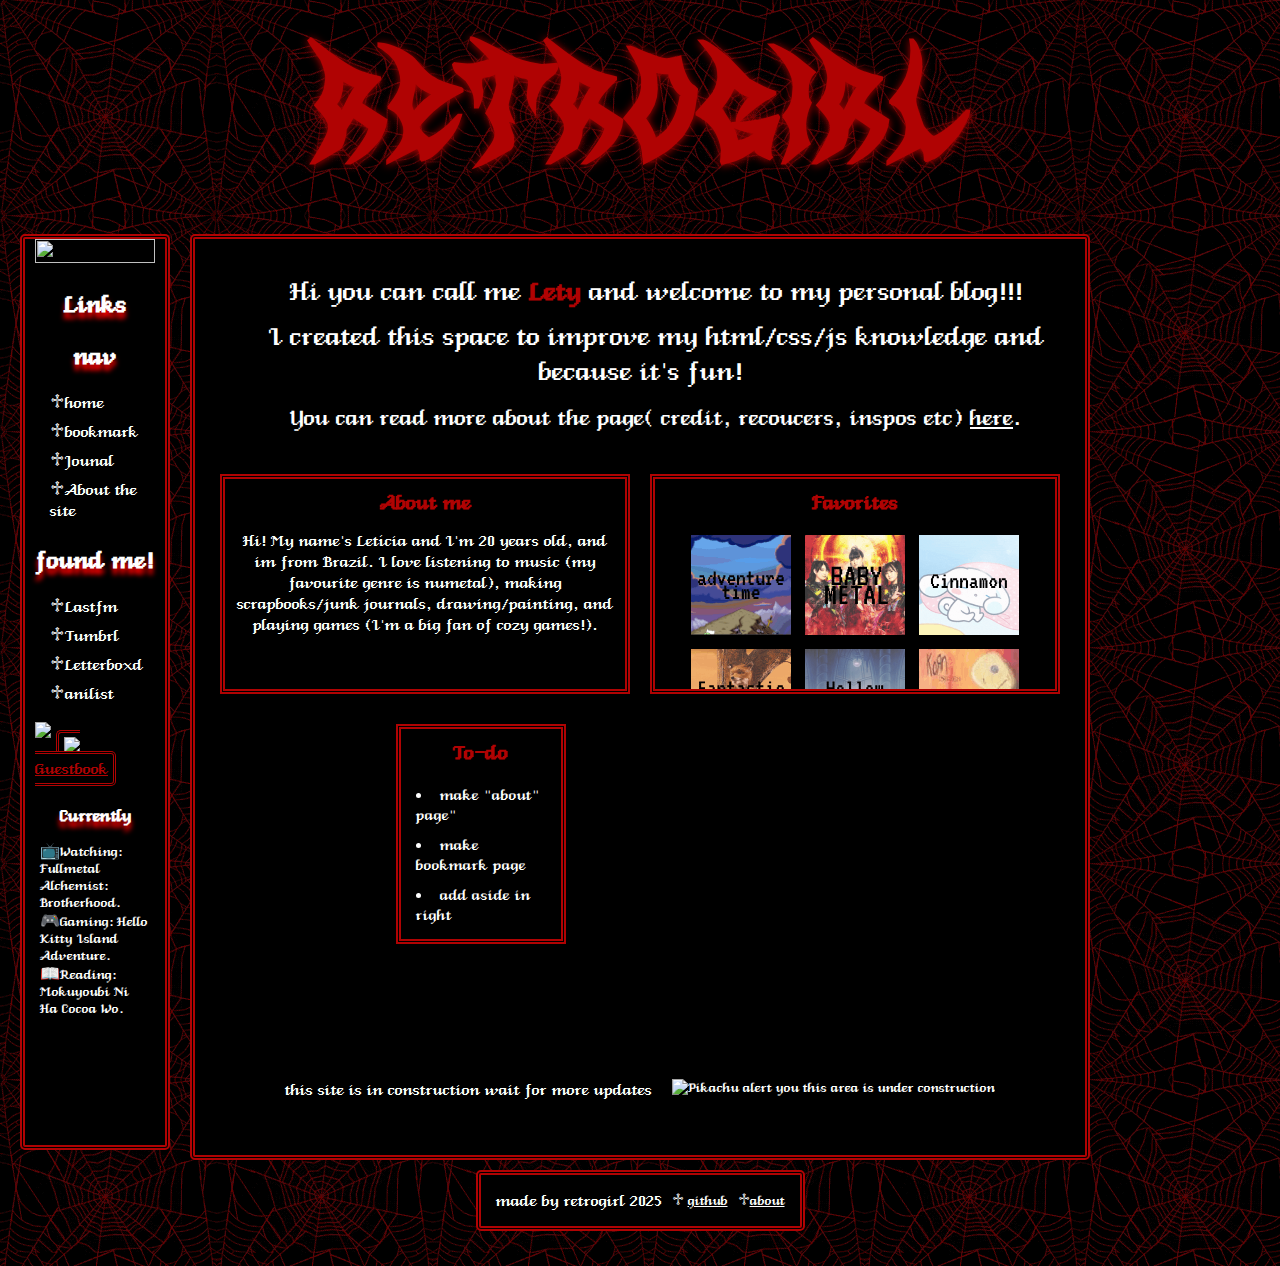
==== public/index.html @ 82adba90 "add gitpet" ====
<!DOCTYPE html>
<html lang="en">
<head>
    <meta charset="UTF-8">
    <meta name="viewport" content="width=device-width, initial-scale=1.0">
    <link rel="shortcut icon" href="https://64.media.tumblr.com/6176da84375c4bc84b3a0d38ea97bce7/e4faf451d7d1f33d-41/s75x75_c1/9f447d9c565145a7c6f2fb1827cfc36c6c5017eb.gif" type="image/x-icon">
    <link rel="stylesheet" href="../src/style.css">
    <title>Retrogirl blog</title>
</head>
    
<body>
    <header>
        <a style="text-decoration: none;" href="index.html"><h1>Retrogirl</h1></a>
    </header>
        <aside id="left">
            <nav>
                <img style="width: 100%; height: 24px; position: relative; top: 0px;" src="https://64.media.tumblr.com/d287e359504b31a54ffe06385b9b0549/0c5d4fa4b3ef8e34-23/s540x810/8b0ea382748f654c6484a80705205e8f1c4c9597.gifv" aria-hidden="true">
                <h2>Links</h2>
                <h3>nav</h3>
                <a href="index.html">home</a>
                <a href="#">bookmark</a>
                <a href="">Jounal</a>
                <a href="about.html">About the site</a>
                <h3>found me!</h3>
                <a target="_blank" href="https://www.last.fm/user/RETR0GIRL">Lastfm</a>
                <a target="_blank" href="https://www.tumblr.com/blog/akigel">Tumbrl</a>
                <a target="_blank" href="https://letterboxd.com/retrogirl/">Letterboxd</a>
                <a target="_blank" href="https://anilist.co/user/RETROGIRL/">anilist</a>
                
            </nav>
            <img style="width: 100%; margin: 15px 0px;" src="https://64.media.tumblr.com/2590d3fc0c6e24b89ab6dd9a75f3d83b/66f8bee48421ca35-42/s250x400/fd268bc835aba4bd6736b3b7f5c9fd586fefd212.gifv" aria-hidden="true">
            <a id="guestbook" target="_blank" href="http://users3.smartgb.com/g/g.php?a=s&i=g36-38257-b6"><img src="https://64.media.tumblr.com/45a566db2c2cb395f54756c3f6457eb0/e4faf451d7d1f33d-07/s75x75_c1/6d3c5a83e920301321ecfe7824535cafcdb9288f.gifv"  aria-hidden="true"> Guestbook</a>
            <div id="Currently">
                <h3>Currently</h3>
                <p>📺Watching: Fullmetal Alchemist: Brotherhood.</p>
                <p>🎮Gaming: Hello Kitty Island Adventure.</p>
                <p>📖Reading: Mokuyoubi Ni Ha Cocoa Wo.</p>
            </div>
        </aside>
        <main>
             <section class="introducion">
            <p>Hi you can call me <strong>Lety</strong> and welcome to my personal blog!!! </p> 
            <p>I created this space to improve my html/css/js knowledge and because it's fun!</p>
            <p><small>You can read more about the page( credit, recoucers, inspos etc) <a href="about.html">here</a>.</small></p>
        </section>
            <section id="detail">
                <div class="container">
                    <h2>About me</h2>
                    <p>Hi! My name's Letícia and I'm 20 years old, and im from Brazil. I love listening to music (my favourite genre is numetal), making scrapbooks/junk journals, drawing/painting, and playing games (I'm a big fan of cozy games!). 
                    </p>
                    
                </div> 
            <div class="container">
                <h2>Favorites</h2>
                   <img src="../src/img/adventure time.gif" alt="Adventure Time ">
                   <img src="../src/img/BM.gif" alt="BabyMetal">
                   <img src="../src/img/Cinnamon.gif" alt="Cinnamon">
                   <img src="../src/img/Fantastic Mr. Fox.gif" alt="Fantastic Mr. Fox">
                   <img src="../src/img/HollowKnight.gif" alt="Hollow Knight">
                   <img src="../src/img/numetal.gif" alt="Nu Metal">
                    <img src="../src/img/saiki k.gif" alt="The Disastrous Life of Saiki K.">
                    <img src="../src/img/SOAD.gif" alt="System Of Down">
                    <img src="../src/img/yves.gif" alt="">
    </div>
        </section>
        <section>

            <div class="container" id="todo">
                <h2>To-do</h2>
                <ul>
                    <li>make "about" page"</li>
                    <li>make bookmark page</li>
                    <li>add aside in right</li>
                    <li>make a journal page</li>
                    <li>change favorites gifs</li>
                </ul>
            </div>
            <div>
                <div id="pet"><iframe width="314" height="321" scrolling="no" src="https://gifypet.neocities.org/pet/pet.html?name=Zé Vampi&dob=1743540930&gender=b&element=Fire&pet=https%3A%2F%2Fweb.archive.org%2Fweb%2F20090726105400%2Fhttp%3A%2F%2Fwww.geocities.com%2Fbloodties_henryfitzroy%2Fvampire36.gif&map=https%3A%2F%2F64.media.tumblr.com%2F1e5c082649fd222c01dee635ec198cb0%2Fd4b84cb28e8f6134-58%2Fs400x600%2F8d8430fc8bee7a6f1048b8f12bf44c286dd7fa90.jpg&background=https%3A%2F%2Fsadhost.neocities.org%2Fimages%2Ftiles%2F040.gif&tablecolor=black&textcolor=black" frameborder="0"></iframe></div>
            </div>
        </section>
        
        <section style="text-align: center;">
            <p>this site is in construction wait for more updates</p>
            <img src="https://media.tenor.com/42bcTn0iuVgAAAAi/under-construction-pikachu.gif" alt="Pikachu alert you this area is under construction">
        </section>
        </main>
    
    <footer>
        <p>made by retrogirl 2025 </p>
         <li> <a href="https://github.com/retrogirlcode/retrogirl.neocities">github</a></li> 
         <li><a href="about.html">about</a></li>
        </footer>
</body>
</html>
---- src/style.css ----
/* Fontes personalizadas */
@font-face {
    font-family: "The Great Reaper";
    src: url(fonts/MB-The_Great_Reaper.ttf);
}

@font-face {
    font-family: "Venice Classic";
    src: url(fonts/VeniceClassic.ttf);
}

/* Variáveis globais */
:root {
    --red: #B00303;
    --title: "The Great Reaper";
    --body: "Venice Classic";
}

/* Estilos globais */
* {
    padding: 0;
    margin: 0;
    color: white;
    font-family: var(--body);
}

body {
    display: grid;
    grid-template-areas: 
        'header header header'
        'left main right'
        'footer footer footer';
    grid-template-columns: 150px minmax(300px, 900px) 150px;
    padding: 15px;
    gap: 20px;
    background-color: black;
    overflow-x: hidden;
    justify-content: center;
    background-image: url(img/bg-spiders.png);
}

/* Header */
header {
    grid-area: header;
}

header h1 {
    font-family: var(--title);
    font-size: 10em;
    color: var(--red);
    text-shadow: 0px 1px 8px var(--red);
    text-align: center;
    text-transform: uppercase;
    text-decoration: none;
}

header h1:hover {
    color: rgb(216, 203, 203);
}

/* Main */
main {
    
    grid-area: main;
    height: 100%;
    border: 5px double var(--red);
    border-radius: 5px;
    justify-content: center;
    padding: 10px;
    background-color: #000000;
}

.introducion{
    display: block;
}

main .introducion p {
    font-size: 2em;
    text-indent: 1em;
    text-align: center;
    margin: 10px;
}


/* Detalhes */
section {
    display: flex;
    justify-content: center;
    padding: 15px;
    gap: 20px;
    
}

.container {
    width: 50%;
    max-height: 190px;
    border: 5px double var(--red);
    padding: 10px;
    overflow-x: hidden;
    text-align: center;
}

#detail .container img {
    width: 100px;
    height: 100px;
    margin: 5px;
}
#todo{
    margin-left: 15px ;
    border: 5px double var(--red);
    width: 140px;
    height: 230px; 
    padding: 10px;
 
}
#todo ul li{
    font-size: 18px;
    text-align: left;
    list-style-position: inside ;
    padding: 5px;
}

/* Sidebar esquerda */
 #left {
    grid-area: left;
    border-radius: 5px;
    border: 5px double var(--red);
    padding: 0 10px 10px 10px;
    height: 100%;
    background-color: black;
    font-size: 1.2em;
}

#left h2 {
    color: white;
    text-align: center;
    background-repeat: no-repeat;
    text-shadow: 0 6px 5px #ff0000;
    margin-top: 20px;
  
}

#left h3 {
    color: white;
    text-shadow: 0 6px 5px #ff0000;
    text-align: center;
    font-size: 1.5em;
    margin-top: 20px;
}

#left nav a {
    text-decoration: none;
    display: block;
    padding: 3px 15px;
    display: list-item;
    list-style: "♱" inside ;
    
}

#left nav a:hover {
    color: var(--red);
    text-decoration: underline;
}
#left #guestbook {
    
    background-color: black;
    color: var(--red);
    padding: 5px;
    font-size: 1em;
    margin: 20px auto ;
    border: 3px double var(--red);
    border-radius: 5px;
    width: 100%;
}
#left #guestbook:hover{
    background-color: var(--red);
    color: white;
}
#Currently{
    font-size: 0.7em;
    padding: 5px;
}
/* texto */
strong {
    color: var(--red);
    font-weight: 800;
}
h1,h2,h3{
    text-align: center;
    margin-bottom: 15px;
    color: var(--red);
}
p{
    font-size: 1.2em;;
}



/* Footer */
footer {
    padding: 15px;
    grid-area: footer;
    background: #000;
    margin: 20px auto 20px auto;
    display: flex;
    border: 5px double var(--red);
    border-radius: 5px;
    gap:10px;
}

footer li{
    list-style: "♱" inside ;
}

footer li:hover, a:hover{
    color: var(--red)
}

/* Scrollbar personalizado */
*::-webkit-scrollbar {
    width: 8px;
}

*::-webkit-scrollbar-track {
    background: black;
}

*::-webkit-scrollbar-thumb {
    background-color: black;
    border-radius: 20px;
    border: 2px solid var(--red);
}
@media screen and (max-width: 770px) {
    header h1{
        font-size: 5em;
    }
    body {
        
    display: grid;
    grid-template-areas: 
        'header header '
        'left main'
        'footer footer';
        grid-template-columns: 40% 60%;
        justify-content: center;
        overflow-x: hidden;
    }
    .introducion p{
        font-size: 1em;
    }
    #detail{
        flex-wrap: wrap;
    }
    #pet{
        display: none;
    }


}
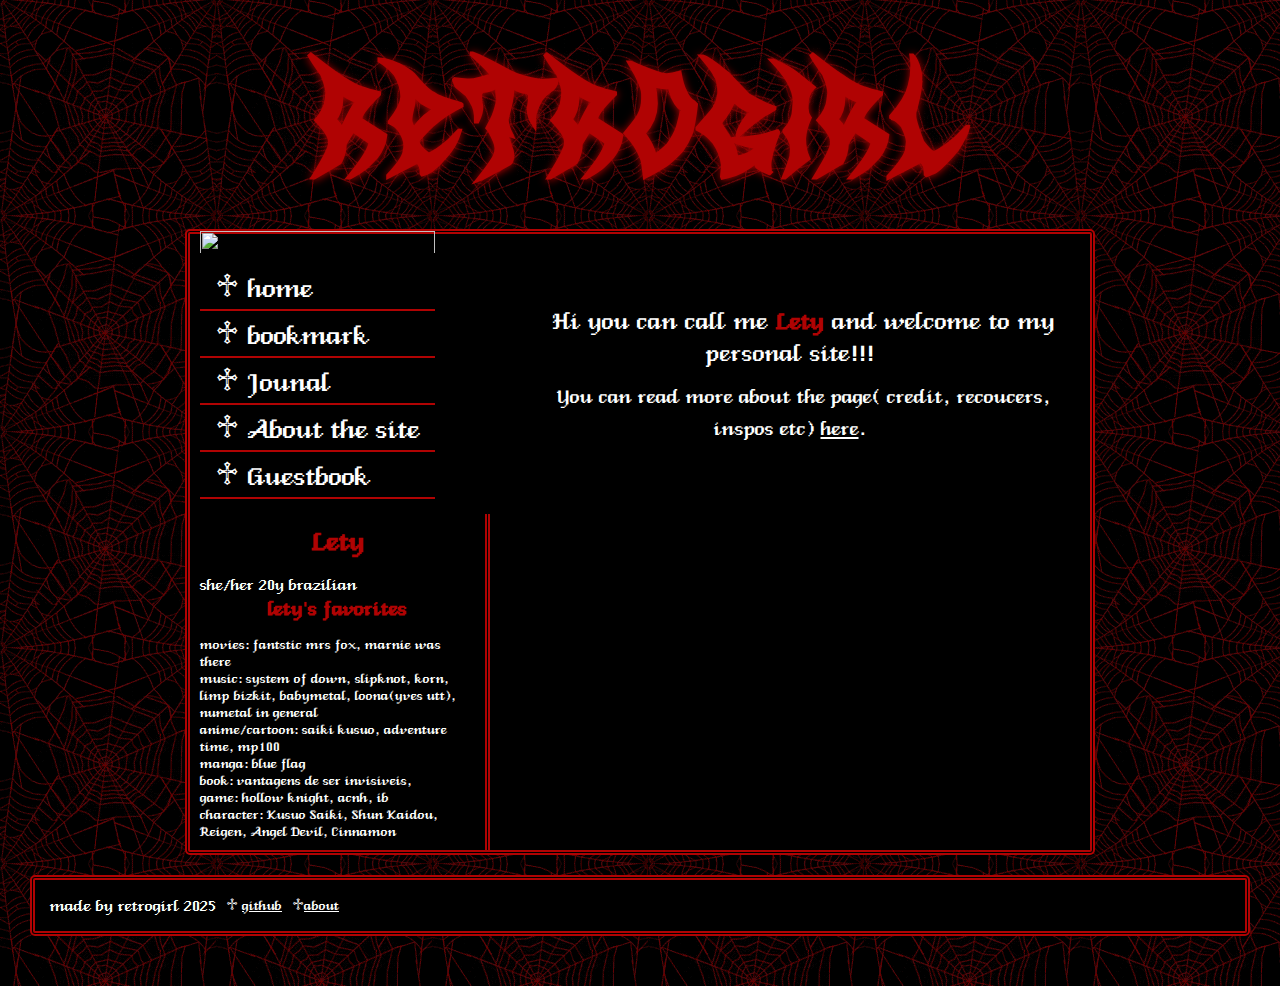
==== commit 2b2eb21c: "new layout" ====
--- a/public/index.html
+++ b/public/index.html
@@ -11,79 +11,38 @@
 <body>
     <header>
         <a style="text-decoration: none;" href="index.html"><h1>Retrogirl</h1></a>
-    </header>
-        <aside id="left">
+    </header><main>
+        <aside id="nav">
             <nav>
                 <img style="width: 100%; height: 24px; position: relative; top: 0px;" src="https://64.media.tumblr.com/d287e359504b31a54ffe06385b9b0549/0c5d4fa4b3ef8e34-23/s540x810/8b0ea382748f654c6484a80705205e8f1c4c9597.gifv" aria-hidden="true">
-                <h2>Links</h2>
-                <h3>nav</h3>
                 <a href="index.html">home</a>
                 <a href="#">bookmark</a>
                 <a href="">Jounal</a>
                 <a href="about.html">About the site</a>
-                <h3>found me!</h3>
-                <a target="_blank" href="https://www.last.fm/user/RETR0GIRL">Lastfm</a>
-                <a target="_blank" href="https://www.tumblr.com/blog/akigel">Tumbrl</a>
-                <a target="_blank" href="https://letterboxd.com/retrogirl/">Letterboxd</a>
-                <a target="_blank" href="https://anilist.co/user/RETROGIRL/">anilist</a>
-                
+                <a target="_blank" href="http://users3.smartgb.com/g/g.php?a=s&i=g36-38257-b6"> Guestbook</a>
             </nav>
-            <img style="width: 100%; margin: 15px 0px;" src="https://64.media.tumblr.com/2590d3fc0c6e24b89ab6dd9a75f3d83b/66f8bee48421ca35-42/s250x400/fd268bc835aba4bd6736b3b7f5c9fd586fefd212.gifv" aria-hidden="true">
-            <a id="guestbook" target="_blank" href="http://users3.smartgb.com/g/g.php?a=s&i=g36-38257-b6"><img src="https://64.media.tumblr.com/45a566db2c2cb395f54756c3f6457eb0/e4faf451d7d1f33d-07/s75x75_c1/6d3c5a83e920301321ecfe7824535cafcdb9288f.gifv"  aria-hidden="true"> Guestbook</a>
-            <div id="Currently">
-                <h3>Currently</h3>
-                <p>📺Watching: Fullmetal Alchemist: Brotherhood.</p>
-                <p>🎮Gaming: Hello Kitty Island Adventure.</p>
-                <p>📖Reading: Mokuyoubi Ni Ha Cocoa Wo.</p>
-            </div>
         </aside>
-        <main>
-             <section class="introducion">
-            <p>Hi you can call me <strong>Lety</strong> and welcome to my personal blog!!! </p> 
-            <p>I created this space to improve my html/css/js knowledge and because it's fun!</p>
+        <section class="introducion">
+            <p>Hi you can call me <strong>Lety</strong> and welcome to my personal site!!! </p> 
             <p><small>You can read more about the page( credit, recoucers, inspos etc) <a href="about.html">here</a>.</small></p>
         </section>
-            <section id="detail">
-                <div class="container">
-                    <h2>About me</h2>
-                    <p>Hi! My name's Letícia and I'm 20 years old, and im from Brazil. I love listening to music (my favourite genre is numetal), making scrapbooks/junk journals, drawing/painting, and playing games (I'm a big fan of cozy games!). 
-                    </p>
-                    
-                </div> 
-            <div class="container">
-                <h2>Favorites</h2>
-                   <img src="../src/img/adventure time.gif" alt="Adventure Time ">
-                   <img src="../src/img/BM.gif" alt="BabyMetal">
-                   <img src="../src/img/Cinnamon.gif" alt="Cinnamon">
-                   <img src="../src/img/Fantastic Mr. Fox.gif" alt="Fantastic Mr. Fox">
-                   <img src="../src/img/HollowKnight.gif" alt="Hollow Knight">
-                   <img src="../src/img/numetal.gif" alt="Nu Metal">
-                    <img src="../src/img/saiki k.gif" alt="The Disastrous Life of Saiki K.">
-                    <img src="../src/img/SOAD.gif" alt="System Of Down">
-                    <img src="../src/img/yves.gif" alt="">
-    </div>
-        </section>
-        <section>
+            <section class="about">
+                <h1>Lety</h1>
+                <p>she/her 20y brazilian</p>
+                <h2>lety's favorites</h2>
+                <ul>
+                    <li>movies: fantstic mrs fox, marnie was there </li>
+                    <li>music: system of down, slipknot, korn, limp bizkit, babymetal, loona(yves utt), numetal in general</li>
+                    <li>anime/cartoon: saiki kusuo, adventure time, mp100</li>
+                    <li>manga: blue flag</li>
+                    <li>book: vantagens de ser invisiveis, </li>
+                    <li>game: hollow knight, acnh, ib</li>
+                    <li>character: Kusuo Saiki, Shun Kaidou, Reigen, Angel Devil, Cinnamon </li>
+                </ul>
+          
 
-            <div class="container" id="todo">
-                <h2>To-do</h2>
-                <ul>
-                    <li>make "about" page"</li>
-                    <li>make bookmark page</li>
-                    <li>add aside in right</li>
-                    <li>make a journal page</li>
-                    <li>change favorites gifs</li>
-                </ul>
-            </div>
-            <div>
-                <div id="pet"><iframe width="314" height="321" scrolling="no" src="https://gifypet.neocities.org/pet/pet.html?name=Zé Vampi&dob=1743540930&gender=b&element=Fire&pet=https%3A%2F%2Fweb.archive.org%2Fweb%2F20090726105400%2Fhttp%3A%2F%2Fwww.geocities.com%2Fbloodties_henryfitzroy%2Fvampire36.gif&map=https%3A%2F%2F64.media.tumblr.com%2F1e5c082649fd222c01dee635ec198cb0%2Fd4b84cb28e8f6134-58%2Fs400x600%2F8d8430fc8bee7a6f1048b8f12bf44c286dd7fa90.jpg&background=https%3A%2F%2Fsadhost.neocities.org%2Fimages%2Ftiles%2F040.gif&tablecolor=black&textcolor=black" frameborder="0"></iframe></div>
-            </div>
-        </section>
-        
-        <section style="text-align: center;">
-            <p>this site is in construction wait for more updates</p>
-            <img src="https://media.tenor.com/42bcTn0iuVgAAAAi/under-construction-pikachu.gif" alt="Pikachu alert you this area is under construction">
-        </section>
+    
+       
         </main>
     
     <footer>
--- a/src/style.css
+++ b/src/style.css
@@ -23,27 +23,11 @@
     color: white;
     font-family: var(--body);
 }
-
-body {
-    display: grid;
-    grid-template-areas: 
-        'header header header'
-        'left main right'
-        'footer footer footer';
-    grid-template-columns: 150px minmax(300px, 900px) 150px;
-    padding: 15px;
-    gap: 20px;
-    background-color: black;
-    overflow-x: hidden;
-    justify-content: center;
+body{
     background-image: url(img/bg-spiders.png);
+    padding: 30px;
 }
-
 /* Header */
-header {
-    grid-area: header;
-}
-
 header h1 {
     font-family: var(--title);
     font-size: 10em;
@@ -54,132 +38,76 @@
     text-decoration: none;
 }
 
+main {
+    max-width: 900px; height: 100%;
+    display: grid;
+    grid-template-areas: 
+        'nav introducion'
+        'about deco'
+        'footer footer ';
+    grid-template-columns: max(300px) max(600px);
+    background-color: black;
+    border: 5px double var(--red);
+    border-radius: 5px;
+    margin: auto;
+    align-items: center;
+}
+
+
 header h1:hover {
     color: rgb(216, 203, 203);
 }
 
-/* Main */
-main {
-    
-    grid-area: main;
-    height: 100%;
-    border: 5px double var(--red);
-    border-radius: 5px;
-    justify-content: center;
-    padding: 10px;
-    background-color: #000000;
-}
-
 .introducion{
-    display: block;
+    grid-area: introducion;
+  
 }
 
 main .introducion p {
-    font-size: 2em;
+    font-size: 1.8em;
     text-indent: 1em;
     text-align: center;
     margin: 10px;
 }
 
-
-/* Detalhes */
-section {
-    display: flex;
-    justify-content: center;
-    padding: 15px;
-    gap: 20px;
-    
+/* Sidebar esquerda */
+ #nav {
+    grid-area: nav;
+    border-radius: 5px;
+  justify-self: start;
+    padding: 0 10px 10px 10px;
+    height: 100%;
+    font-size: 2em;
 }
 
-.container {
-    width: 50%;
-    max-height: 190px;
-    border: 5px double var(--red);
-    padding: 10px;
-    overflow-x: hidden;
-    text-align: center;
-}
 
-#detail .container img {
-    width: 100px;
-    height: 100px;
-    margin: 5px;
-}
-#todo{
-    margin-left: 15px ;
-    border: 5px double var(--red);
-    width: 140px;
-    height: 230px; 
-    padding: 10px;
- 
-}
-#todo ul li{
-    font-size: 18px;
-    text-align: left;
-    list-style-position: inside ;
-    padding: 5px;
-}
-
-/* Sidebar esquerda */
- #left {
-    grid-area: left;
-    border-radius: 5px;
-    border: 5px double var(--red);
-    padding: 0 10px 10px 10px;
-    height: 100%;
-    background-color: black;
-    font-size: 1.2em;
-}
-
-#left h2 {
-    color: white;
-    text-align: center;
-    background-repeat: no-repeat;
-    text-shadow: 0 6px 5px #ff0000;
-    margin-top: 20px;
-  
-}
-
-#left h3 {
-    color: white;
-    text-shadow: 0 6px 5px #ff0000;
-    text-align: center;
-    font-size: 1.5em;
-    margin-top: 20px;
-}
-
-#left nav a {
+#nav a {
     text-decoration: none;
     display: block;
     padding: 3px 15px;
     display: list-item;
-    list-style: "♱" inside ;
+    list-style: "♱ " inside ;
+    border: 0;
+    border-bottom: 2px solid var(--red);
+    
     
 }
 
-#left nav a:hover {
+#nav nav a:hover {
     color: var(--red);
-    text-decoration: underline;
+    background-color: white;
 }
-#left #guestbook {
+.about{
+    grid-area: about;
+    border-right: 5px double var(--red);
+    padding: 10px;
     
-    background-color: black;
-    color: var(--red);
-    padding: 5px;
-    font-size: 1em;
-    margin: 20px auto ;
-    border: 3px double var(--red);
-    border-radius: 5px;
-    width: 100%;
 }
-#left #guestbook:hover{
-    background-color: var(--red);
-    color: white;
+.about ul li{
+    list-style: none;
 }
-#Currently{
-    font-size: 0.7em;
-    padding: 5px;
-}
+
+
 /* texto */
 strong {
     color: var(--red);
@@ -230,30 +158,3 @@
     border-radius: 20px;
     border: 2px solid var(--red);
 }
-@media screen and (max-width: 770px) {
-    header h1{
-        font-size: 5em;
-    }
-    body {
-        
-    display: grid;
-    grid-template-areas: 
-        'header header '
-        'left main'
-        'footer footer';
-        grid-template-columns: 40% 60%;
-        justify-content: center;
-        overflow-x: hidden;
-    }
-    .introducion p{
-        font-size: 1em;
-    }
-    #detail{
-        flex-wrap: wrap;
-    }
-    #pet{
-        display: none;
-    }
-
-
-}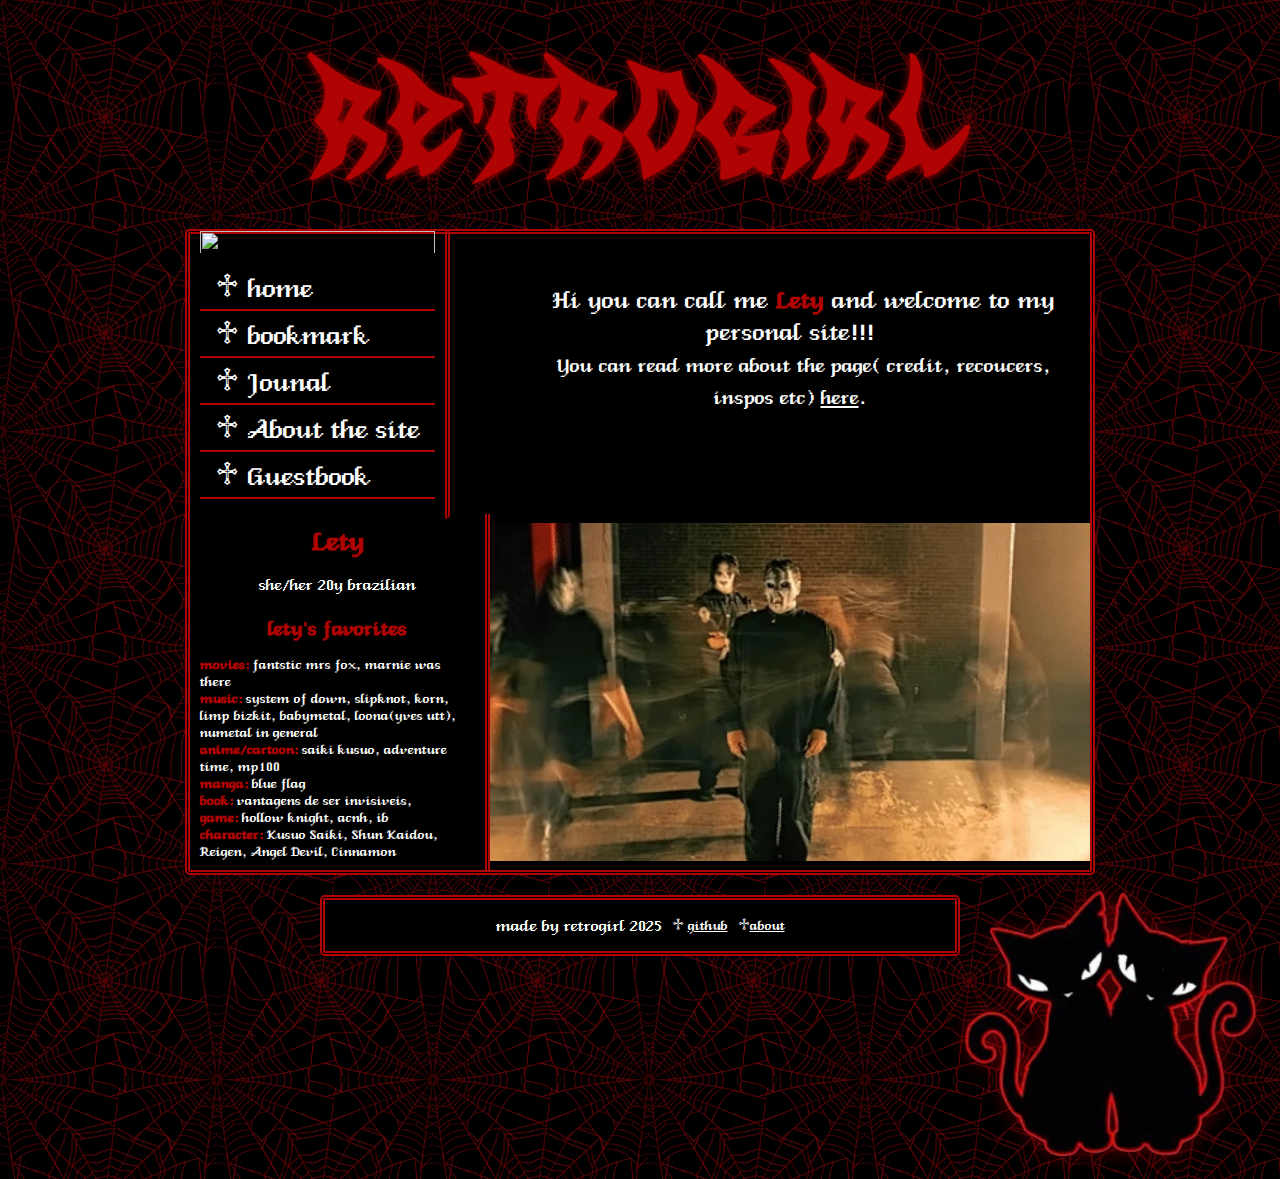
==== commit 7f4e9591: "finish new layout" ====
--- a/public/index.html
+++ b/public/index.html
@@ -5,13 +5,15 @@
     <meta name="viewport" content="width=device-width, initial-scale=1.0">
     <link rel="shortcut icon" href="https://64.media.tumblr.com/6176da84375c4bc84b3a0d38ea97bce7/e4faf451d7d1f33d-41/s75x75_c1/9f447d9c565145a7c6f2fb1827cfc36c6c5017eb.gif" type="image/x-icon">
     <link rel="stylesheet" href="../src/style.css">
+    <link rel="stylesheet" href="../src/index.css">
     <title>Retrogirl blog</title>
 </head>
     
 <body>
     <header>
         <a style="text-decoration: none;" href="index.html"><h1>Retrogirl</h1></a>
-    </header><main>
+    </header>
+    <main>
         <aside id="nav">
             <nav>
                 <img style="width: 100%; height: 24px; position: relative; top: 0px;" src="https://64.media.tumblr.com/d287e359504b31a54ffe06385b9b0549/0c5d4fa4b3ef8e34-23/s540x810/8b0ea382748f654c6484a80705205e8f1c4c9597.gifv" aria-hidden="true">
@@ -28,23 +30,23 @@
         </section>
             <section class="about">
                 <h1>Lety</h1>
-                <p>she/her 20y brazilian</p>
+                <p style="text-align: center; margin-bottom: 20px;">she/her 20y brazilian</p>
                 <h2>lety's favorites</h2>
                 <ul>
-                    <li>movies: fantstic mrs fox, marnie was there </li>
-                    <li>music: system of down, slipknot, korn, limp bizkit, babymetal, loona(yves utt), numetal in general</li>
-                    <li>anime/cartoon: saiki kusuo, adventure time, mp100</li>
-                    <li>manga: blue flag</li>
-                    <li>book: vantagens de ser invisiveis, </li>
-                    <li>game: hollow knight, acnh, ib</li>
-                    <li>character: Kusuo Saiki, Shun Kaidou, Reigen, Angel Devil, Cinnamon </li>
+                    <li><strong>movies:</strong> fantstic mrs fox, marnie was there </li>
+                    <li><strong>music:</strong> system of down, slipknot, korn, limp bizkit, babymetal, loona(yves utt), numetal in general</li>
+                    <li><strong>anime/cartoon:</strong> saiki kusuo, adventure time, mp100</li>
+                    <li><strong>manga:</strong> blue flag</li>
+                    <li><strong>book:</strong> vantagens de ser invisiveis, </li>
+                    <li><strong>game:</strong> hollow knight, acnh, ib</li>
+                    <li><strong>character:</strong> Kusuo Saiki, Shun Kaidou, Reigen, Angel Devil, Cinnamon </li>
                 </ul>
-          
-
-    
-       
+            </section>
+            <section class="deco">
+                <img src="../src/img/slipknot.webp" alt="">
+            </section>
         </main>
-    
+        <aside id="asideimg"><img src="../src/img/cats.png" alt="cats"></aside>
     <footer>
         <p>made by retrogirl 2025 </p>
          <li> <a href="https://github.com/retrogirlcode/retrogirl.neocities">github</a></li> 
--- a/src/style.css
+++ b/src/style.css
@@ -37,76 +37,9 @@
     text-transform: uppercase;
     text-decoration: none;
 }
-
-main {
-    max-width: 900px; height: 100%;
-    display: grid;
-    grid-template-areas: 
-        'nav introducion'
-        'about deco'
-        'footer footer ';
-    grid-template-columns: max(300px) max(600px);
-    background-color: black;
-    border: 5px double var(--red);
-    border-radius: 5px;
-    margin: auto;
-    align-items: center;
-}
-
-
 header h1:hover {
     color: rgb(216, 203, 203);
 }
-
-.introducion{
-    grid-area: introducion;
-  
-}
-
-main .introducion p {
-    font-size: 1.8em;
-    text-indent: 1em;
-    text-align: center;
-    margin: 10px;
-}
-
-/* Sidebar esquerda */
- #nav {
-    grid-area: nav;
-    border-radius: 5px;
-  justify-self: start;
-    padding: 0 10px 10px 10px;
-    height: 100%;
-    font-size: 2em;
-}
-
-
-#nav a {
-    text-decoration: none;
-    display: block;
-    padding: 3px 15px;
-    display: list-item;
-    list-style: "♱ " inside ;
-    border: 0;
-    border-bottom: 2px solid var(--red);
-    
-    
-}
-
-#nav nav a:hover {
-    color: var(--red);
-    background-color: white;
-}
-.about{
-    grid-area: about;
-    border-right: 5px double var(--red);
-    padding: 10px;
-    
-}
-.about ul li{
-    list-style: none;
-}
-
 
 /* texto */
 strong {
@@ -118,14 +51,15 @@
     margin-bottom: 15px;
     color: var(--red);
 }
+h1{
+    font-size: 2em;
+}
 p{
     font-size: 1.2em;;
 }
-
-
-
 /* Footer */
 footer {
+    width: 600px;
     padding: 15px;
     grid-area: footer;
     background: #000;
@@ -134,6 +68,7 @@
     border: 5px double var(--red);
     border-radius: 5px;
     gap:10px;
+    justify-content: center;
 }
 
 footer li{
--- a/src/index.css
+++ b/src/index.css
@@ -0,0 +1,106 @@
+
+main {
+    max-width: 900px; height: 100%;
+    display: grid;
+    grid-template-areas: 
+        'nav introducion'
+        'about deco';
+    grid-template-columns: minmax(200px,300px) minmax(300px,600px);
+    background-color: black;
+    border: 5px double var(--red);
+    border-radius: 5px;
+    margin: auto;
+    align-items: center;
+}
+
+.introducion{
+    max-width: 600px;
+    min-width: 300px;
+    height: 100%;
+    grid-area: introducion;
+    background-image: url("https://i.pinimg.com/736x/48/67/4e/48674e81f3e53d12bbdf328211f2d225.jpg" );
+    background-color: rgba(0, 0, 0, 0.897);
+    background-blend-mode: multiply;
+    align-self: center;
+   
+  
+}
+
+main .introducion p {
+    background-color: rgba(0, 0, 0, 0.877);
+    font-size: 1.8em;
+    text-indent: 1em;
+    text-align: center;
+    border-radius: 5px;
+    margin-left: 10px;
+    margin-right: 10px;
+}
+main .introducion p:first-child{
+    margin-top: 50px;
+}
+
+/* Sidebar esquerda */
+ #nav {
+    grid-area: nav;
+    border-radius: 5px;
+  justify-self: start;
+    padding: 0 10px 10px 10px;
+    height: 100%;
+    font-size: 2em;
+    border-right: 5px double var(--red);
+}
+
+
+#nav a {
+    text-decoration: none;
+    display: block;
+    padding: 3px 15px;
+    display: list-item;
+    list-style: "♱ " inside ;
+    border: 0;
+    border-bottom: 2px solid var(--red);
+    
+    
+}
+
+#nav nav a:hover {
+    color: var(--red);
+    background-color: white;
+}
+.about{
+    grid-area: about;
+    border-right: 5px double var(--red);
+    padding: 10px;
+    
+}
+.about ul li{
+    list-style: none;
+}
+
+.deco{
+    max-height: 100%;
+    max-width: 100%;
+    display: flex;
+    flex-direction: row;
+}
+
+.deco img{
+    max-height: 100%;
+    width: 100%;
+    justify-content: stretch;
+    align-self: stretch;
+}
+
+#asideimg{
+    position: absolute;
+    right: 0;
+}
+
+#asideimg img{
+    justify-content: end;
+    filter: drop-shadow(1px 1px 10px #ca000767);
+    width: 300px;
+    margin-right: 20px;
+}
+
+
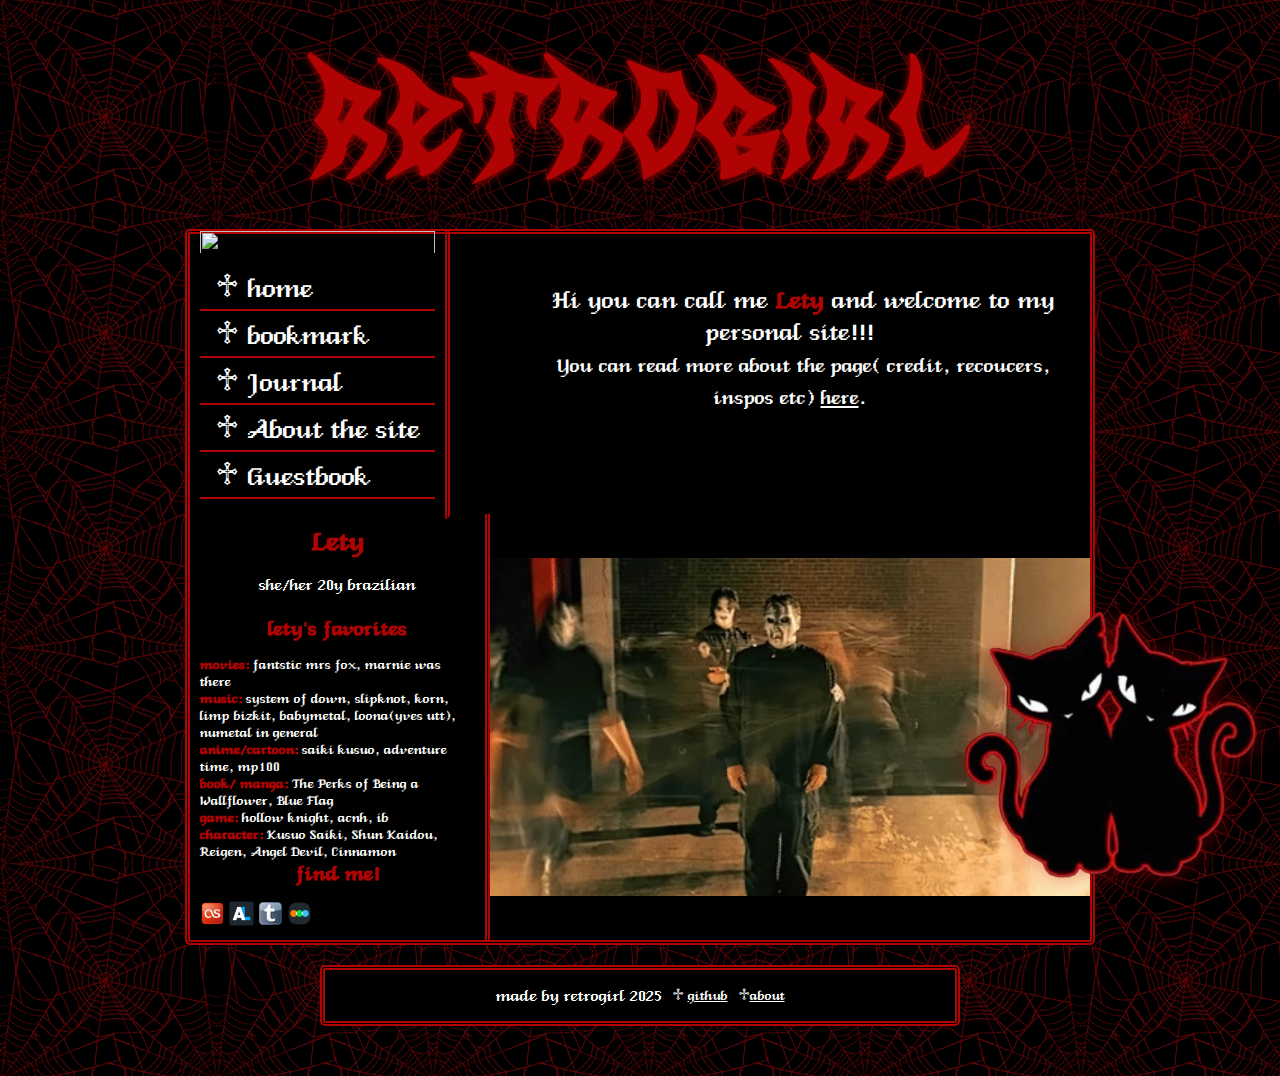
==== commit 9ae8f67a: "add icons and correcting misspells" ====
--- a/public/index.html
+++ b/public/index.html
@@ -3,7 +3,7 @@
 <head>
     <meta charset="UTF-8">
     <meta name="viewport" content="width=device-width, initial-scale=1.0">
-    <link rel="shortcut icon" href="https://64.media.tumblr.com/6176da84375c4bc84b3a0d38ea97bce7/e4faf451d7d1f33d-41/s75x75_c1/9f447d9c565145a7c6f2fb1827cfc36c6c5017eb.gif" type="image/x-icon">
+    <link rel="shortcut icon" href="../src/img/fav.ico" type="image/x-icon">
     <link rel="stylesheet" href="../src/style.css">
     <link rel="stylesheet" href="../src/index.css">
     <title>Retrogirl blog</title>
@@ -19,7 +19,7 @@
                 <img style="width: 100%; height: 24px; position: relative; top: 0px;" src="https://64.media.tumblr.com/d287e359504b31a54ffe06385b9b0549/0c5d4fa4b3ef8e34-23/s540x810/8b0ea382748f654c6484a80705205e8f1c4c9597.gifv" aria-hidden="true">
                 <a href="index.html">home</a>
                 <a href="#">bookmark</a>
-                <a href="">Jounal</a>
+                <a href="">Journal</a>
                 <a href="about.html">About the site</a>
                 <a target="_blank" href="http://users3.smartgb.com/g/g.php?a=s&i=g36-38257-b6"> Guestbook</a>
             </nav>
@@ -33,14 +33,20 @@
                 <p style="text-align: center; margin-bottom: 20px;">she/her 20y brazilian</p>
                 <h2>lety's favorites</h2>
                 <ul>
-                    <li><strong>movies:</strong> fantstic mrs fox, marnie was there </li>
-                    <li><strong>music:</strong> system of down, slipknot, korn, limp bizkit, babymetal, loona(yves utt), numetal in general</li>
-                    <li><strong>anime/cartoon:</strong> saiki kusuo, adventure time, mp100</li>
-                    <li><strong>manga:</strong> blue flag</li>
-                    <li><strong>book:</strong> vantagens de ser invisiveis, </li>
-                    <li><strong>game:</strong> hollow knight, acnh, ib</li>
-                    <li><strong>character:</strong> Kusuo Saiki, Shun Kaidou, Reigen, Angel Devil, Cinnamon </li>
+                    <li><img src="https://gifcity.carrd.co/assets/images/gallery92/4187f0b0.gif?v=e3c0bc0f" alt=""><strong>movies:</strong> fantstic mrs fox, marnie was there </li>
+                    <li><img src="https://gifcity.carrd.co/assets/images/gallery92/a78e1c95.gif" alt=""><strong>music:</strong> system of down, slipknot, korn, limp bizkit, babymetal, loona(yves utt), numetal in general</li>
+                    <li><img src="https://supplies.ju.mp/assets/images/gallery05/b4086791.gif?v=1c1ba870" alt=""><strong>anime/cartoon:</strong> saiki kusuo, adventure time, mp100</li>
+                    <li><img src="https://forestcake.carrd.co/assets/images/gallery07/8360d38a.gif?v=f4645532" alt=""><strong>book/ manga:</strong> The Perks of Being a Wallflower, Blue Flag</li>
+                    <li><img src="https://autism.crd.co/assets/images/gallery07/0e757fee.gif?v=d6547f5c" alt=""><strong>game:</strong> hollow knight, acnh, ib</li>
+                    <li><img src="https://gifcity.carrd.co/assets/images/gallery12/a3a140ab.gif?v=e3c0bc0f" alt=""><strong>character:</strong> Kusuo Saiki, Shun Kaidou, Reigen, Angel Devil, Cinnamon </li>
                 </ul>
+                <h2>find me!</h2>
+                <nav>
+                    <a target="_blank" href="https://www.last.fm/user/RETR0GIRL/"><img src="../src/img/lastfm.png" alt="lastfm"></a>
+                    <a target="_blank" href="https://anilist.co/user/RETROGIRL/"><img src="../src/img/anilist.png" alt="anilist"></a>
+                    <a target="_blank" href="https://www.tumblr.com/blog/akigel"><img src="../src/img/tumbrl.png" alt="tumbrl"></a>
+                    <a target="_blank" href="https://letterboxd.com/retrogirl/"><img src="../src/img/letterboxd.png" alt="letterboxd"></a>
+                </nav>
             </section>
             <section class="deco">
                 <img src="../src/img/slipknot.webp" alt="">
--- a/src/style.css
+++ b/src/style.css
@@ -22,6 +22,7 @@
     margin: 0;
     color: white;
     font-family: var(--body);
+    cursor: url(https://cur.cursors-4u.net/others/oth-8/oth704.cur), auto !important;
 }
 body{
     background-image: url(img/bg-spiders.png);
--- a/src/index.css
+++ b/src/index.css
@@ -94,6 +94,7 @@
 #asideimg{
     position: absolute;
     right: 0;
+    bottom: 0;
 }
 
 #asideimg img{
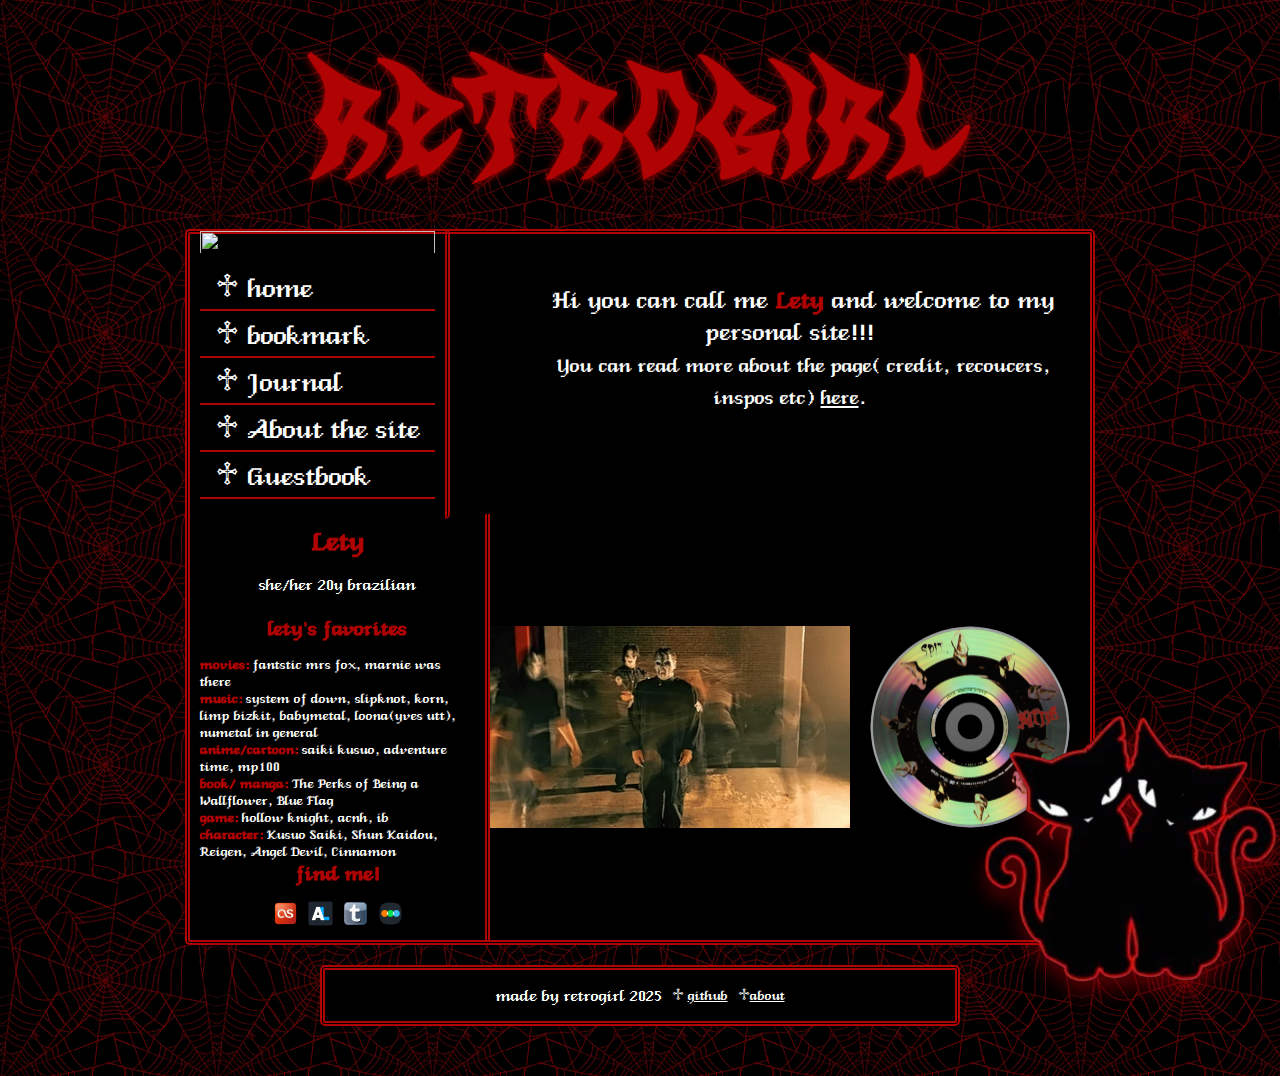
==== commit 3b6acef9: "add audio" ====
--- a/public/index.html
+++ b/public/index.html
@@ -50,13 +50,30 @@
             </section>
             <section class="deco">
                 <img src="../src/img/slipknot.webp" alt="">
+                <img  id="cd" class="playing" src="../src/img/cd-spit.png" onclick="pause()" title="click forpause/unpause">
+                <audio id="audio" loop src="https://files.catbox.moe/mr8fry.mp3"></audio>
+
             </section>
         </main>
-        <aside id="asideimg"><img src="../src/img/cats.png" alt="cats"></aside>
     <footer>
         <p>made by retrogirl 2025 </p>
          <li> <a href="https://github.com/retrogirlcode/retrogirl.neocities">github</a></li> 
          <li><a href="about.html">about</a></li>
         </footer>
 </body>
-</html>+<aside id="asideimg"><img src="../src/img/cats.png" alt="cats"></aside>
+</html>
+<script>
+    const myaudio = document.getElementById("audio");
+    const cd = document.getElementById("cd")
+
+    function pause (){
+        if (cd.classList.contains('playing')){   
+        myaudio.pause();
+        }else{
+            myaudio.play();
+        }
+        cd.classList.toggle('playing')
+        
+           }
+</script>
--- a/src/index.css
+++ b/src/index.css
@@ -78,8 +78,9 @@
 }
 
 .deco{
-    max-height: 100%;
-    max-width: 100%;
+    width: 60%;
+    height: auto;
+    gap: 20px;
     display: flex;
     flex-direction: row;
 }
@@ -87,21 +88,34 @@
 .deco img{
     max-height: 100%;
     width: 100%;
-    justify-content: stretch;
-    align-self: stretch;
+    
+}
+.about nav{
+    display: flex;
+    justify-content: center;
+    gap: 10px;
 }
 
 #asideimg{
     position: absolute;
+    top: 700px;
     right: 0;
-    bottom: 0;
 }
 
 #asideimg img{
-    justify-content: end;
-    filter: drop-shadow(1px 1px 10px #ca000767);
+    filter: drop-shadow(1px 12px 10px #ca000767);
     width: 300px;
-    margin-right: 20px;
 }
+.playing {
+    animation: rotate-animation 8s infinite linear;
+  }
+  
+  @keyframes rotate-animation {
+    from {
+      transform: rotate(0deg);
+    }
+    to {
+      transform: rotate(360deg);
+    }
+  }
 
-
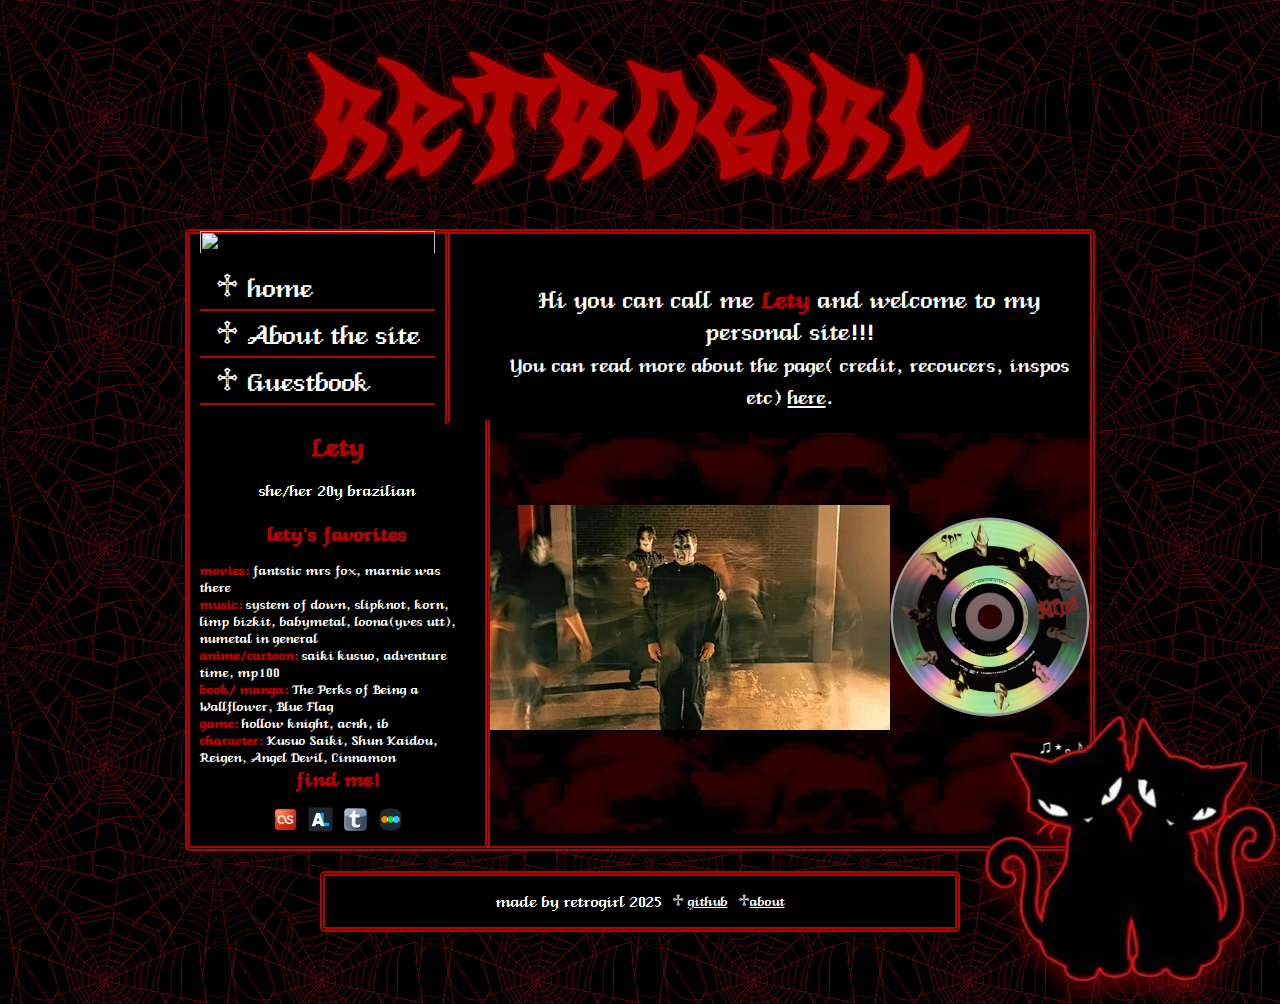
==== commit 70519376: "fiz monte de coisaaaaa" ====
--- a/public/index.html
+++ b/public/index.html
@@ -4,8 +4,8 @@
     <meta charset="UTF-8">
     <meta name="viewport" content="width=device-width, initial-scale=1.0">
     <link rel="shortcut icon" href="../src/img/fav.ico" type="image/x-icon">
-    <link rel="stylesheet" href="../src/style.css">
-    <link rel="stylesheet" href="../src/index.css">
+    <link rel="stylesheet" href="../src/style/style.css">
+    <link rel="stylesheet" href="../src/style/index.css">
     <title>Retrogirl blog</title>
 </head>
     
@@ -18,8 +18,6 @@
             <nav>
                 <img style="width: 100%; height: 24px; position: relative; top: 0px;" src="https://64.media.tumblr.com/d287e359504b31a54ffe06385b9b0549/0c5d4fa4b3ef8e34-23/s540x810/8b0ea382748f654c6484a80705205e8f1c4c9597.gifv" aria-hidden="true">
                 <a href="index.html">home</a>
-                <a href="#">bookmark</a>
-                <a href="">Journal</a>
                 <a href="about.html">About the site</a>
                 <a target="_blank" href="http://users3.smartgb.com/g/g.php?a=s&i=g36-38257-b6"> Guestbook</a>
             </nav>
@@ -49,9 +47,15 @@
                 </nav>
             </section>
             <section class="deco">
-                <img src="../src/img/slipknot.webp" alt="">
-                <img  id="cd" class="playing" src="../src/img/cd-spit.png" onclick="pause()" title="click forpause/unpause">
-                <audio id="audio" loop src="https://files.catbox.moe/mr8fry.mp3"></audio>
+                
+                <div class="gif"><img src="../src/img/slipknot.webp" alt=""></div>
+                <div class="cd">
+                    <img  id="cd" class="playing" src="../src/img/cd-spit.png" onclick="pause()" title="click forpause/unpause">
+                    <audio id="audio" loop autoplay src="https://files.catbox.moe/mr8fry.mp3"></audio>
+                </div>
+                <div class="text">
+                    <marquee behavior="" direction="">♫⋆｡♪ ₊˚♬ ﾟ.playing now "Get Off (You Can Eat a Dick) by Kittie" ♫⋆｡♪ ₊˚♬ ﾟ.</marquee>
+                </div>
 
             </section>
         </main>
@@ -63,17 +67,4 @@
 </body>
 <aside id="asideimg"><img src="../src/img/cats.png" alt="cats"></aside>
 </html>
-<script>
-    const myaudio = document.getElementById("audio");
-    const cd = document.getElementById("cd")
-
-    function pause (){
-        if (cd.classList.contains('playing')){   
-        myaudio.pause();
-        }else{
-            myaudio.play();
-        }
-        cd.classList.toggle('playing')
-        
-           }
-</script>
+<script src="../src/scripts/audio.js"></script>--- a/src/style/style.css
+++ b/src/style/style.css
@@ -0,0 +1,96 @@
+/* Fontes personalizadas */
+@font-face {
+    font-family: "The Great Reaper";
+    src: url(../fonts/MB-The_Great_Reaper.ttf);
+}
+
+@font-face {
+    font-family: "Venice Classic";
+    src: url(../fonts/VeniceClassic.ttf);
+}
+
+/* Variáveis globais */
+:root {
+    --red: #B00303;
+    --title: "The Great Reaper";
+    --body: "Venice Classic";
+}
+
+/* Estilos globais */
+* {
+    padding: 0;
+    margin: 0;
+    color: white;
+    font-family: var(--body);
+    cursor: url(https://cur.cursors-4u.net/others/oth-8/oth704.cur), auto !important;
+}
+body{
+    background-image: url(../img/bg-spiders.png);
+    padding: 30px;
+}
+/* Header */
+header h1 {
+    font-family: var(--title);
+    font-size: 10em;
+    color: var(--red);
+    text-shadow: 0px 1px 8px var(--red);
+    text-align: center;
+    text-transform: uppercase;
+    text-decoration: none;
+}
+header h1:hover {
+    color: rgb(216, 203, 203);
+}
+
+/* texto */
+strong {
+    color: var(--red);
+    font-weight: 800;
+}
+h1,h2,h3{
+    text-align: center;
+    margin-bottom: 15px;
+    color: var(--red);
+}
+h1{
+    font-size: 2em;
+}
+p{
+    font-size: 1.2em;;
+}
+/* Footer */
+footer {
+    width: 600px;
+    padding: 15px;
+    grid-area: footer;
+    background: #000;
+    margin: 20px auto 20px auto;
+    display: flex;
+    border: 5px double var(--red);
+    border-radius: 5px;
+    gap:10px;
+    justify-content: center;
+}
+
+footer li{
+    list-style: "♱" inside ;
+}
+
+footer li:hover, a:hover{
+    color: var(--red)
+}
+
+/* Scrollbar personalizado */
+*::-webkit-scrollbar {
+    width: 8px;
+}
+
+*::-webkit-scrollbar-track {
+    background: black;
+}
+
+*::-webkit-scrollbar-thumb {
+    background-color: black;
+    border-radius: 20px;
+    border: 2px solid var(--red);
+}
--- a/src/style/index.css
+++ b/src/style/index.css
@@ -0,0 +1,128 @@
+
+main {
+    width: 900px;
+    display: grid;
+    grid-template-areas: 
+        'nav introducion'
+        'about deco';
+    grid-template-columns: minmax(200px,300px) minmax(300px,600px);
+    background-color: black;
+    border: 5px double var(--red);
+    border-radius: 5px;
+    margin: auto;
+    align-items: center;
+}
+
+.introducion{
+    max-width: 600px;
+    min-width: 300px;
+    height: 100%;
+    grid-area: introducion;
+    align-self: center;
+}
+
+main .introducion p {
+    font-size: 1.8em;
+    text-align: center;
+    margin-left: 10px;
+    margin-right: 10px;
+}
+main .introducion p:first-child{
+    margin-top: 50px;
+}
+
+/* Sidebar esquerda */
+ #nav {
+    grid-area: nav;
+    border-radius: 5px;
+  justify-self: start;
+    padding: 0 10px 10px 10px;
+    height: 100%;
+    font-size: 2em;
+    border-right: 5px double var(--red);
+}
+
+
+#nav a {
+    text-decoration: none;
+    display: block;
+    padding: 3px 15px;
+    display: list-item;
+    list-style: "♱ " inside ;
+    border: 0;
+    border-bottom: 2px solid var(--red);
+    
+    
+}
+
+#nav nav a:hover {
+    color: var(--red);
+    background-color: white;
+}
+.about{
+    grid-area: about;
+    border-right: 5px double var(--red);
+    padding: 10px;
+    
+}
+.about ul li{
+    list-style: none;
+}
+
+.deco{
+    display: flex;
+    flex-wrap: wrap;
+    height: 400px;
+    align-content: center;
+    background-image: url("../img/redskull.jpg" );
+    background-color: rgba(0, 0, 0, 0.815);
+    background-blend-mode: multiply;
+
+}
+.deco .gif {
+    display: flex;
+    align-items: center;
+    width: 400px;
+}
+.deco .cd{
+    display: flex;
+    align-items: center;
+    width: 200px;
+}
+
+.playing {
+    animation: rotate-animation 8s infinite linear;
+  }
+  
+  @keyframes rotate-animation {
+    from {
+      transform: rotate(0deg);
+    }
+    to {
+      transform: rotate(360deg);
+    }
+  }
+ .text{
+    margin-top: 5px;
+}
+.text marquee{
+    font-size: 1.2em;
+}
+.about nav{
+    display: flex;
+    justify-content: center;
+    gap: 10px;
+}
+
+#asideimg{
+    position: absolute;
+    top: 700px;
+    right: 0;
+}
+
+#asideimg img{
+    filter: drop-shadow(1px 12px 10px #ca000767);
+    width: 300px;
+}
+
+
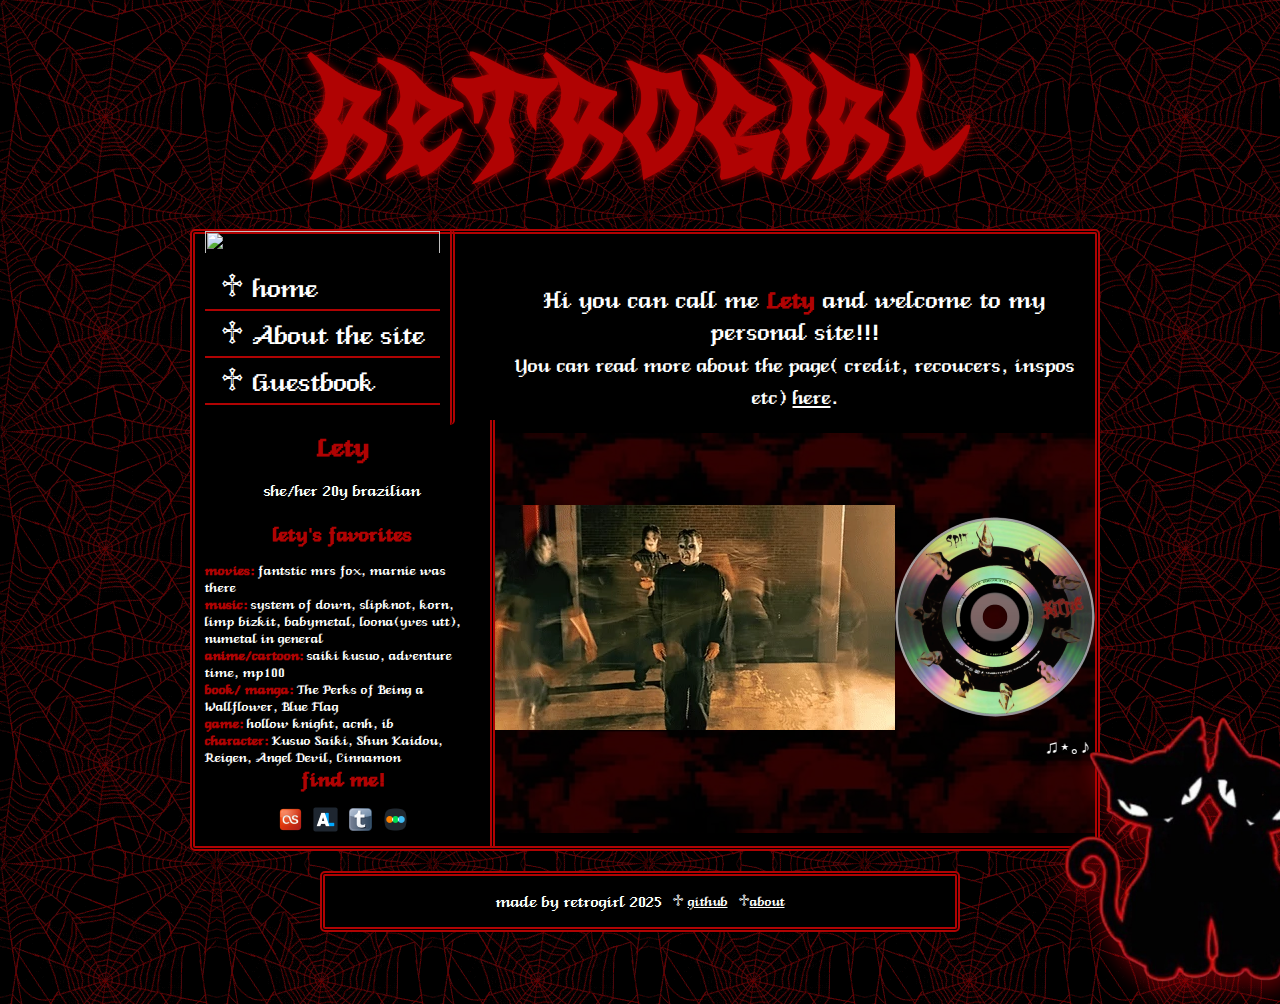
==== commit 8958d5d3: "maybe last update" ====
--- a/public/index.html
+++ b/public/index.html
@@ -59,12 +59,13 @@
 
             </section>
         </main>
+        <aside id="asideimg"><img src="../src/img/cats.png" alt="cats"></aside>
     <footer>
         <p>made by retrogirl 2025 </p>
          <li> <a href="https://github.com/retrogirlcode/retrogirl.neocities">github</a></li> 
          <li><a href="about.html">about</a></li>
         </footer>
-</body>
-<aside id="asideimg"><img src="../src/img/cats.png" alt="cats"></aside>
+    </body>
+
 </html>
 <script src="../src/scripts/audio.js"></script>--- a/src/style/style.css
+++ b/src/style/style.css
@@ -27,6 +27,9 @@
 body{
     background-image: url(../img/bg-spiders.png);
     padding: 30px;
+    width: 900px;
+    position: relative;
+    margin: auto;
 }
 /* Header */
 header h1 {
@@ -94,3 +97,20 @@
     border-radius: 20px;
     border: 2px solid var(--red);
 }
+
+/*aside img*/
+#asideimg{
+    position: absolute;
+    top: 700px;
+    left: 900px;
+}
+
+#asideimg img{
+    filter: drop-shadow(1px 12px 10px #ca000767);
+    width: 300px;
+}
+@media screen and (max-width: 600px){
+    #asideimg{
+        display: none;
+    }
+}--- a/src/style/index.css
+++ b/src/style/index.css
@@ -117,12 +117,17 @@
 #asideimg{
     position: absolute;
     top: 700px;
-    right: 0;
+    left: 900px;
 }
 
 #asideimg img{
     filter: drop-shadow(1px 12px 10px #ca000767);
     width: 300px;
 }
+@media screen and (max-width: 600px){
+    #asideimg{
+        display: none;
+    }
+}
 
 
